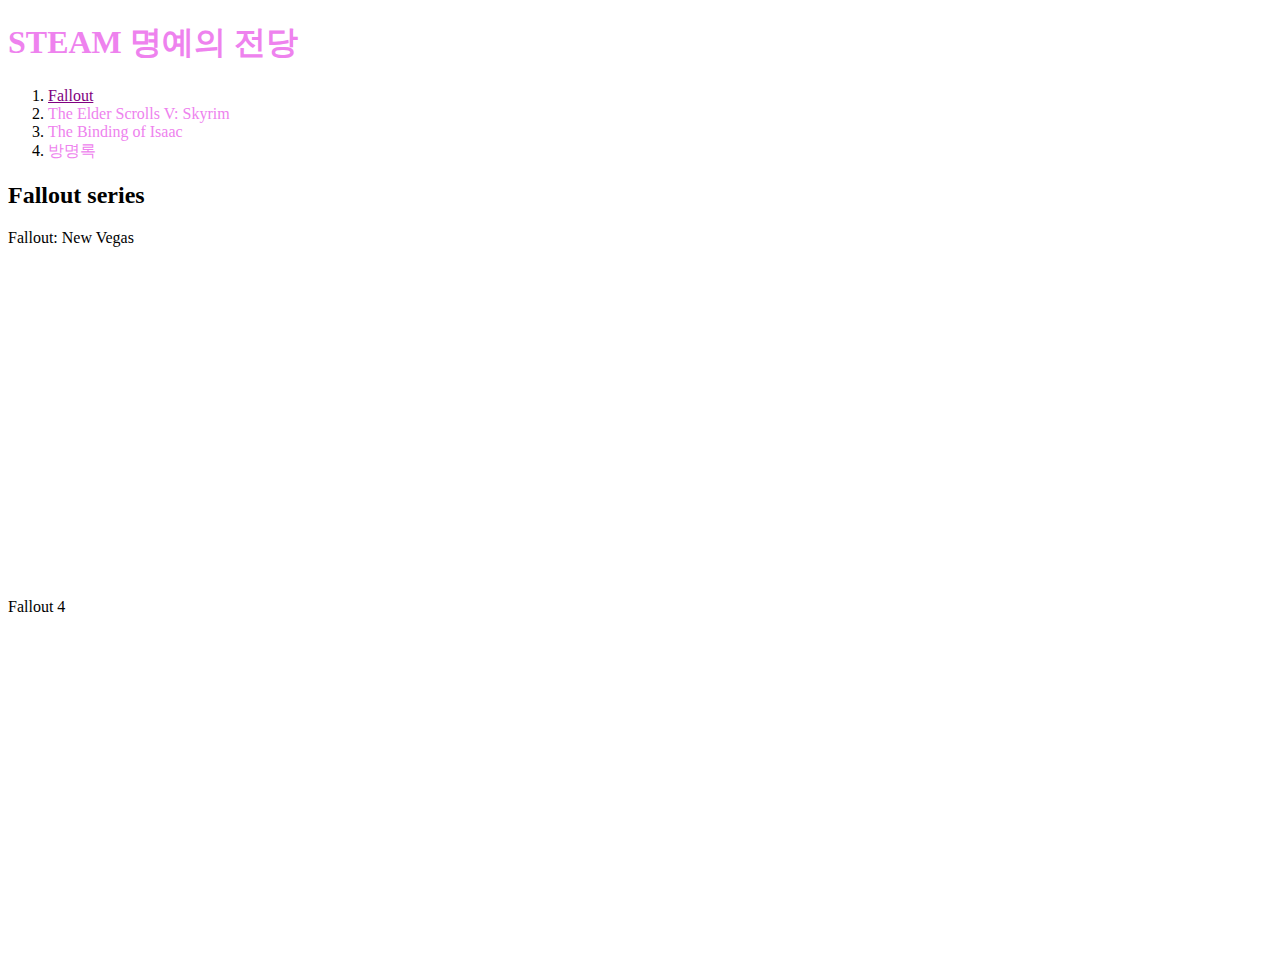
==== 1 Fallout.html @ f7846c28 "Add files via upload" ====
<!DOCTYPE html>
 <html>
   <head>
     <meta charset="utf-8">
     <title>STEAM 명예의 전당</title>
     <style>
       a {
         color:violet;
         text-decoration: none;
       }
     </style>
     <!-- 구글 애널리틱스 넣기 -->
   </head>
   <body>
     <h1><a href="첫 화면.html">STEAM 명예의 전당</a></h1>
     <ol>
       <li><a href="1 Fallout.html" style="color:purple;text-decoration:underline">Fallout</a></li>
       <li><a href="2 Skyrim.html">The Elder Scrolls V: Skyrim</a></li>
       <li><a href="3 Isaac.html">The Binding of Isaac</a></li>
       <li><a href="reply.html">방명록</a></li>
     </ol>
     <h2>Fallout series</h2>
      <p>Fallout: New Vegas
      </p>
      <p><iframe width="560" height="315" src="https://www.youtube.com/embed/l-x-1fm2cq8" frameborder="0" allow="accelerometer; autoplay; clipboard-write; encrypted-media; gyroscope; picture-in-picture" allowfullscreen></iframe>
      </p>
      <p>Fallout 4</p>
      <p><iframe width="560" height="315" src="https://www.youtube.com/embed/X5aJfebzkrM" frameborder="0" allow="accelerometer; autoplay; clipboard-write; encrypted-media; gyroscope; picture-in-picture" allowfullscreen></iframe>
      </p>
      <!--Start of Tawk.to Script-->
<script type="text/javascript">
var Tawk_API=Tawk_API||{}, Tawk_LoadStart=new Date();
(function(){
var s1=document.createElement("script"),s0=document.getElementsByTagName("script")[0];
s1.async=true;
s1.src='https://embed.tawk.to/5fc3b288920fc91564cbbf09/default';
s1.charset='UTF-8';
s1.setAttribute('crossorigin','*');
s0.parentNode.insertBefore(s1,s0);
})();
</script>
<!--End of Tawk.to Script-->
   </body>
 </html>
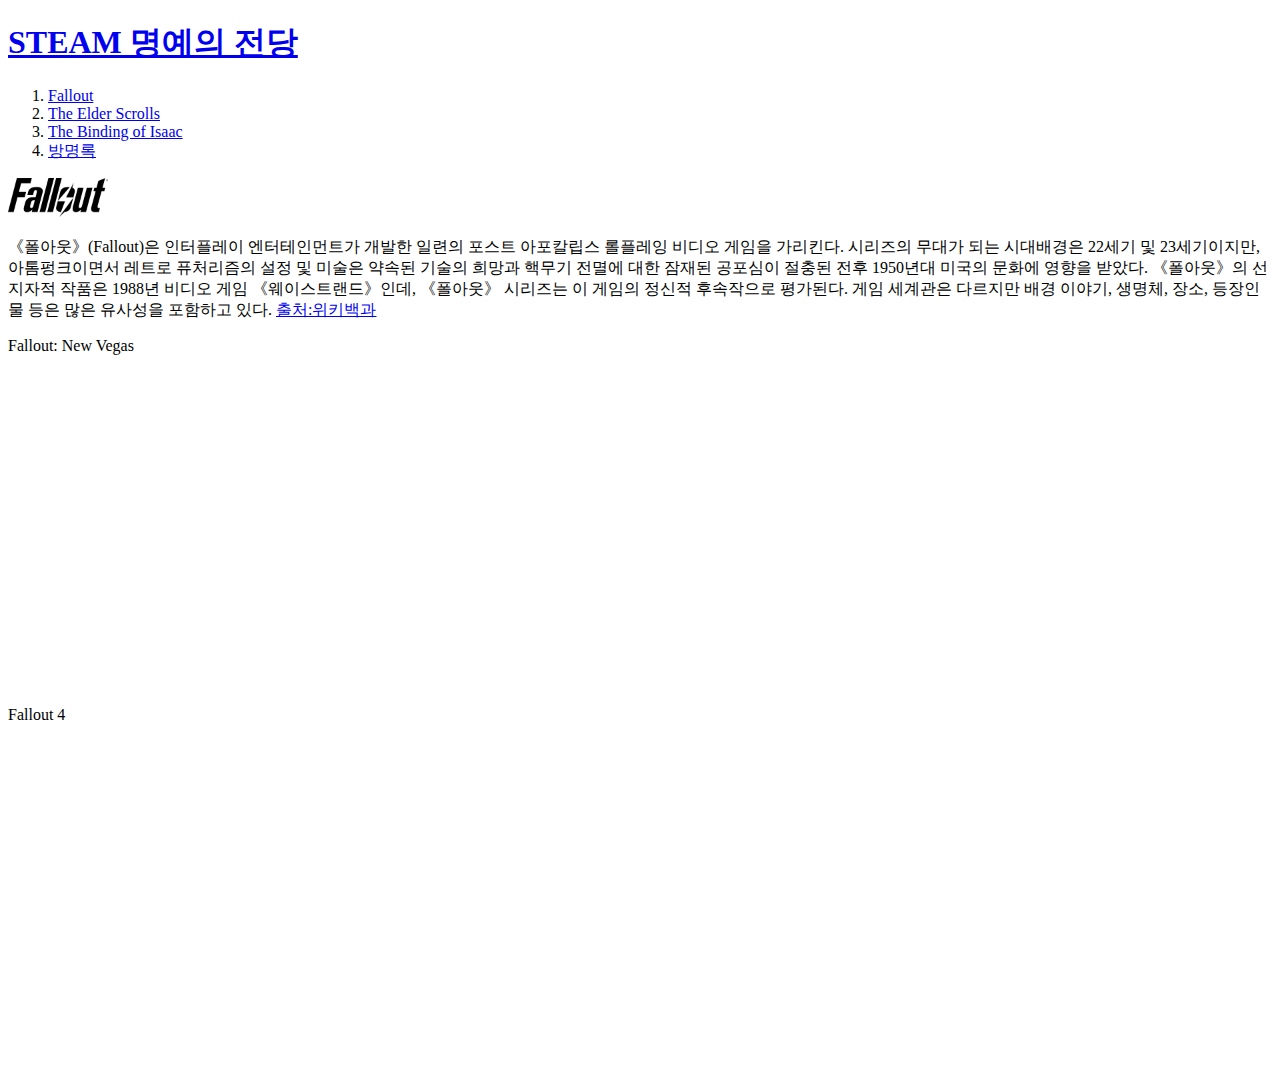
==== commit 0528cc9a: "Add files via upload" ====
--- a/1 Fallout.html
+++ b/1 Fallout.html
@@ -3,23 +3,22 @@
    <head>
      <meta charset="utf-8">
      <title>STEAM 명예의 전당</title>
-     <style>
-       a {
-         color:violet;
-         text-decoration: none;
-       }
-     </style>
+     <link rel="stylesheet" href="style.css">
      <!-- 구글 애널리틱스 넣기 -->
    </head>
    <body>
      <h1><a href="첫 화면.html">STEAM 명예의 전당</a></h1>
+     <div id="grid">
      <ol>
-       <li><a href="1 Fallout.html" style="color:purple;text-decoration:underline">Fallout</a></li>
-       <li><a href="2 Skyrim.html">The Elder Scrolls V: Skyrim</a></li>
+       <li><a href="1 Fallout.html" id="active">Fallout</a></li>
+       <li><a href="2 Skyrim.html">The Elder Scrolls</a></li>
        <li><a href="3 Isaac.html">The Binding of Isaac</a></li>
        <li><a href="reply.html">방명록</a></li>
      </ol>
-     <h2>Fallout series</h2>
+     <div id="article">
+      <img src="Fallout_logo.png" alt="" width="100px">
+      <p>《폴아웃》(Fallout)은 인터플레이 엔터테인먼트가 개발한 일련의 포스트 아포칼립스 롤플레잉 비디오 게임을 가리킨다. 시리즈의 무대가 되는 시대배경은 22세기 및 23세기이지만, 아톰펑크이면서 레트로 퓨처리즘의 설정 및 미술은 약속된 기술의 희망과 핵무기 전멸에 대한 잠재된 공포심이 절충된 전후 1950년대 미국의 문화에 영향을 받았다. 《폴아웃》의 선지자적 작품은 1988년 비디오 게임 《웨이스트랜드》인데, 《폴아웃》 시리즈는 이 게임의 정신적 후속작으로 평가된다. 게임 세계관은 다르지만 배경 이야기, 생명체, 장소, 등장인물 등은 많은 유사성을 포함하고 있다. <a href="https://ko.wikipedia.org/wiki/%ED%8F%B4%EC%95%84%EC%9B%83_(%EC%8B%9C%EB%A6%AC%EC%A6%88)" id="wiki">출처:위키백과</a></p>
+      <div id="trailor">
       <p>Fallout: New Vegas
       </p>
       <p><iframe width="560" height="315" src="https://www.youtube.com/embed/l-x-1fm2cq8" frameborder="0" allow="accelerometer; autoplay; clipboard-write; encrypted-media; gyroscope; picture-in-picture" allowfullscreen></iframe>
@@ -27,6 +26,11 @@
       <p>Fallout 4</p>
       <p><iframe width="560" height="315" src="https://www.youtube.com/embed/X5aJfebzkrM" frameborder="0" allow="accelerometer; autoplay; clipboard-write; encrypted-media; gyroscope; picture-in-picture" allowfullscreen></iframe>
       </p>
+    </div>
+    </div>
+    </div>
+
+
       <!--Start of Tawk.to Script-->
 <script type="text/javascript">
 var Tawk_API=Tawk_API||{}, Tawk_LoadStart=new Date();
